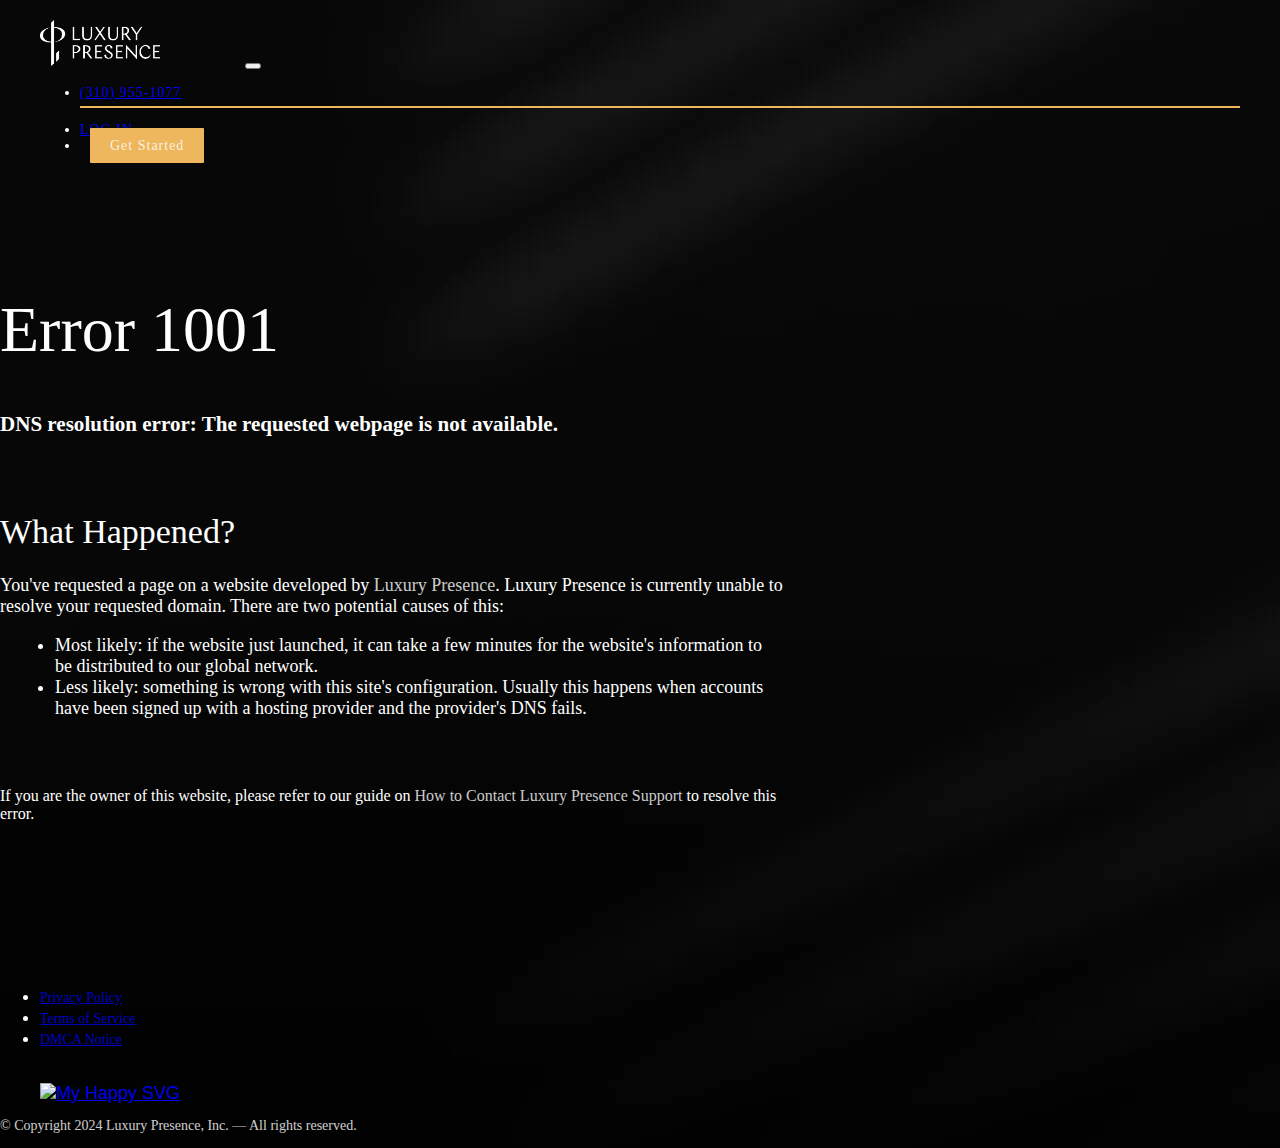
==== index.html @ 2b0c5266 "Add files via upload" ====
<!DOCTYPE html>
<html>
<head>
    <meta charset='utf-8'>
    <meta http-equiv='X-UA-Compatible' content='IE=edge'>
    <title>DNS resolution error | domain.com | Cloudflare</title>
    <meta name='viewport' content='width=device-width, initial-scale=1'>
    <link rel='stylesheet' type='text/css' media='screen' href='library/bootstrap/css/bootstrap.min.css'>
    <link rel='stylesheet' type='text/css' media='screen' href='main.css'>
    <script src="library/bootstrap/js/bootstrap.min.js"></script>
    <link href="https://db.onlinewebfonts.com/c/a38b858d01bf577b0ea0758e29388f93?family=ABC+Normal+Semibold" rel="stylesheet">
</head>
<body>
<!-- <style>
    .global-container {
        margin: 0 100px;
        padding: 0 50px;
    }
    .flex-box {
        display: flex;
    }
    .justify-center {
        justify-content: center;
    }
    .align-center {
        align-items: center;
    }
    .inline-n-block {
        display: inline-block;
    }

    @media (max-width: 720px) {
        .inline-n-block {
            display: block;
        }   
    }

</style> -->

<style>
  .lp-link {
    color: rgba(255,255,255,0.8);
    font-weight: 500;
    text-decoration: none;
  }
  .lp-link:hover {
    color: #fff;

  }
</style>

<nav class="navbar navbar-expand-lg bg-body-transparent custom-nav">
    <div class="container-fluid">
      <a class="navbar-brand img-margin-right" href="#"><img src="public/lp-light.png" width="120" height="auto"></a>
      <button class="navbar-toggler" type="button" data-bs-toggle="collapse" data-bs-target="#navbarSupportedContent" aria-controls="navbarSupportedContent" aria-expanded="false" aria-label="Toggle navigation">
        <span class="navbar-toggler-icon"></span>
      </button>
      <div class="collapse navbar-collapse" id="navbarSupportedContent">
        <ul class="navbar-nav me-auto mb-2 mb-lg-0 nav-font">
          <!-- <li class="nav-item dropdown">
            <a class="nav-link dropdown-toggle text-light" href="#" role="button" data-bs-toggle="dropdown" aria-expanded="false">
              SOLUTIONS
            </a>
          </li>
          <li class="nav-item">
            <a class="nav-link text-light" href="#">TOUR OUR PLATFORM
            </a>
          </li>
          <li class="nav-item">
            <a class="nav-link text-light" href="#">CASE STUDIES
            </a>
          </li>
          <li class="nav-item">
            <a class="nav-link text-light" href="#">DESIGNS
            </a>
          </li>
          <li class="nav-item">
            <a class="nav-link text-light" href="#">REVIEWS
            </a>
          </li>
          <li class="nav-item dropdown">
            <a class="nav-link dropdown-toggle text-light" href="#" role="button" data-bs-toggle="dropdown" aria-expanded="false">
              MORE
            </a>
          </li> -->
        </ul>
        <div class="d-flex ">
        <ul class="navbar-nav me-auto mb-2 mb-lg-0 nav-font m-auto">
          <li class="nav-item">
            <a class="nav-link text-light mt-1 contact-number" href="#"> <p>(310) 955-1077</p>
            </a>
          </li>
          <li class="nav-item">
            <a class="nav-link text-light mt-1"   href="#">LOG IN</a>
          </li>
          <li class="nav-item">
          <a class="btn custom-button margin-lr-ten text-uppercase lp-link"  type="submit" href="https://www.luxurypresence.com/get-started/" target="_blank">Get Started</a>
          </li>
        </ul>
      </div>
      </div>
    </div>
  </nav>



    <section class="global-container container height-body">
      <div class="inner-container">
        <div class="container">
            <div>
                <h1 class="font-h1">Error 1001</h1>
                
            </div>
            <!-- <div class="inline-n-block head-font">
              <span>Ray ID: 851571738ad8858b • </span> <span>18:26:44 UTC</span>
          </div> -->
            <div>
                <h3 class="body-font" style="padding-bottom: 50px;">DNS resolution error: The requested webpage is not available.
                </h3>
            </div>

        </div>
        <div>
            <div class=" container">
                <h1 class="font-h2">What Happened?</h1>
                <p class="body-font">
                  
                  You've requested a page on a website developed by <a class="lp-link" href="https://www.luxurypresence.com/" target="_blank">Luxury Presence</a>. Luxury Presence is currently unable to resolve your requested domain. There are two potential causes of this:</p>
            </div>
            <div class="container" style="margin-left: 15px; max-width: 750px;">
                <ul class="head-font">
                    <li class="body-font">Most likely: if the website just launched, it can take a few minutes for the website's information to be distributed to our global network.</li>
                    <li class="body-font">Less likely: something is wrong with this site's configuration. Usually this happens when accounts have been signed up with a hosting provider and the provider's DNS fails.</li>
                </ul>
            </div>
            <div> 
              <p class="body-font" style="font-size: 16px; padding-top: 50px;">
                  
                If you are the owner of this website, please refer to our guide on <a class="lp-link" href="https://luxurypresence.my.site.com/helpcenter/s/article/How-to-Contact-Luxury-Presence-Support" target="_blank">How to Contact Luxury Presence Support</a> to resolve this error.</p>
            </div>
        </div>
      </div>
    </section>

    <footer class="d-flex flex-wrap justify-content-between align-items-center py-3 my-4 border-top">
    
      <ul class="nav col-md-4 justify-content-end">
        <li class="nav-item"><a href="#" class="nav-link px-2 text-light footer-font">Privacy Policy</a></li>
        <li class="nav-item"><a href="#" class="nav-link px-2 text-light footer-font">Terms of Service</a></li>
        <li class="nav-item"><a href="#" class="nav-link px-2 text-light footer-font">DMCA Notice</a></li>
      </ul>
  
      <a href="/" class="col-md-4 d-flex align-items-center justify-content-center mb-3 mb-md-0 me-md-auto link-dark text-decoration-none">
        <svg class="bi me-2" width="40" height="32"><img src="public/logo-light.png" width="50" height="50"  alt="My Happy SVG"/></svg>
      </a>
      <p class="col-md-4 mb-0 text-light footer-font">© Copyright 2024 Luxury Presence, Inc. — All rights reserved.</p> 

    </footer>

    </body>
</html>
---- main.css ----
:root {
  --black-bg: #000;
  --global-padding: 96px;
}


 body {
    margin: 0;
    font-size: 18px;
    font-family: Arial, Helvetica, sans-serif;
    background-color: var(--black-bg);
    color: #fff;
    background-image: url("public/lp-bg.webp");
  }
  /*
  .header {
    background-color: #f1f1f1;
    padding: 30px;
    text-align: center;
  }
  
  #navbar {
    overflow: hidden;
    background-color: #333;
  }
  
  #navbar a {
    float: left;
    display: block;
    color: #f2f2f2;
    text-align: center;
    padding: 14px 16px;
    text-decoration: none;
    font-size: 17px;
  }
  
  #navbar a:hover {
    background-color: #ddd;
    color: black;
  }
  
  #navbar a.active {
    background-color: #04AA6D;
    color: white;
  }
  
  .content {
    padding: 16px;
  }
  
  .sticky {
    position: fixed;
    top: 0;
    width: 100%;
  }
  
  .sticky + .content {
    padding-top: 60px;
  }
   */


   @import url(https://db.onlinewebfonts.com/c/a38b858d01bf577b0ea0758e29388f93?family=ABC+Normal+Semibold);

@font-face {
    font-family: "ABC Normal Semibold";
    src: url("https://db.onlinewebfonts.com/t/a38b858d01bf577b0ea0758e29388f93.eot");
    src: url("https://db.onlinewebfonts.com/t/a38b858d01bf577b0ea0758e29388f93.eot?#iefix")format("embedded-opentype"),
    url("https://db.onlinewebfonts.com/t/a38b858d01bf577b0ea0758e29388f93.woff2")format("woff2"),
    url("https://db.onlinewebfonts.com/t/a38b858d01bf577b0ea0758e29388f93.woff")format("woff"),
    url("https://db.onlinewebfonts.com/t/a38b858d01bf577b0ea0758e29388f93.ttf")format("truetype"),
    url("https://db.onlinewebfonts.com/t/a38b858d01bf577b0ea0758e29388f93.svg#ABC Normal Semibold")format("svg");
}

@font-face {
    font-family: "Juana Regular";
    src: url("https://db.onlinewebfonts.com/t/5ce9655f6b33e1aaa1c62de0397a79dc.eot");
    src: url("https://db.onlinewebfonts.com/t/5ce9655f6b33e1aaa1c62de0397a79dc.eot?#iefix")format("embedded-opentype"),
    url("https://db.onlinewebfonts.com/t/5ce9655f6b33e1aaa1c62de0397a79dc.woff2")format("woff2"),
    url("https://db.onlinewebfonts.com/t/5ce9655f6b33e1aaa1c62de0397a79dc.woff")format("woff"),
    url("https://db.onlinewebfonts.com/t/5ce9655f6b33e1aaa1c62de0397a79dc.ttf")format("truetype"),
    url("https://db.onlinewebfonts.com/t/5ce9655f6b33e1aaa1c62de0397a79dc.svg#Juana Regular")format("svg");
}


@font-face {
    font-family: "ABC Normal Book";
    src: url("https://db.onlinewebfonts.com/t/bad5d85dec62adc89f2f88300b74dd63.eot");
    src: url("https://db.onlinewebfonts.com/t/bad5d85dec62adc89f2f88300b74dd63.eot?#iefix")format("embedded-opentype"),
    url("https://db.onlinewebfonts.com/t/bad5d85dec62adc89f2f88300b74dd63.woff2")format("woff2"),
    url("https://db.onlinewebfonts.com/t/bad5d85dec62adc89f2f88300b74dd63.woff")format("woff"),
    url("https://db.onlinewebfonts.com/t/bad5d85dec62adc89f2f88300b74dd63.ttf")format("truetype"),
    url("https://db.onlinewebfonts.com/t/bad5d85dec62adc89f2f88300b74dd63.svg#ABC Normal Book")format("svg");
}

  .nav-font {
    font-size: 14px;
    font-weight: 300;
    font-family: "ABC Normal Semibold";
    letter-spacing: 1px;
  }
  .title-font {
    font-family: "ABC Normal Semibold";
  }

  .custom-nav {
    padding: 20px 40px;
  }

  .img-margin-right {
    margin-right: 80px;
  }

  .custom-button {
    background-color: #EEB75D;
    color: #000;
    padding: 10px 20px;
    border-radius: 1px;
  }

  .custom-button:hover {
    background-color: rgb(250, 211, 147);
    color: #000;
  }

  .margin-lr-ten {
    margin-left: 10px;
    margin-right: 10px;
  }

  .font-h1 {
    font-size: 64px;
    font-family: "Juana Regular";
    font-weight: 400;
    line-height: 78px;
  }

  .font-h2 {
    font-size: 34px;
    font-family: "Juana Regular";
    font-weight: 400;
    line-height: 43px;
  }

  .head-font {
    font-family: "Juana Regular";
  }

  .body-font {
    font-family: "ABC Normal Book";
  }
  
  .height-body {
    height: 80vh;
  }

  .footer-font {
    font-size: 14px;
    font-family: "ABC Normal Book";
    font-weight: 200;
  }
  .global-container {
    max-width: 1000px;
    padding-top: 60px;
  }
  .inner-container {
    max-width: 800px;
    left: 0;
  }
  .contact-number p {
    border-bottom: 2px solid #EEB75D;
    padding-bottom: 5px;
}

.contact-number p:hover {
    color: #EEB75D;
}

.footer-font {
    opacity: .8;
}
.footer-font:hover {
    opacity: 1;
}

.lp-link {
  color: rgba(255,255,255,0.8);
  font-weight: 500;
  text-decoration: none;
}
.lp-link:hover {
  color: #fff;

}
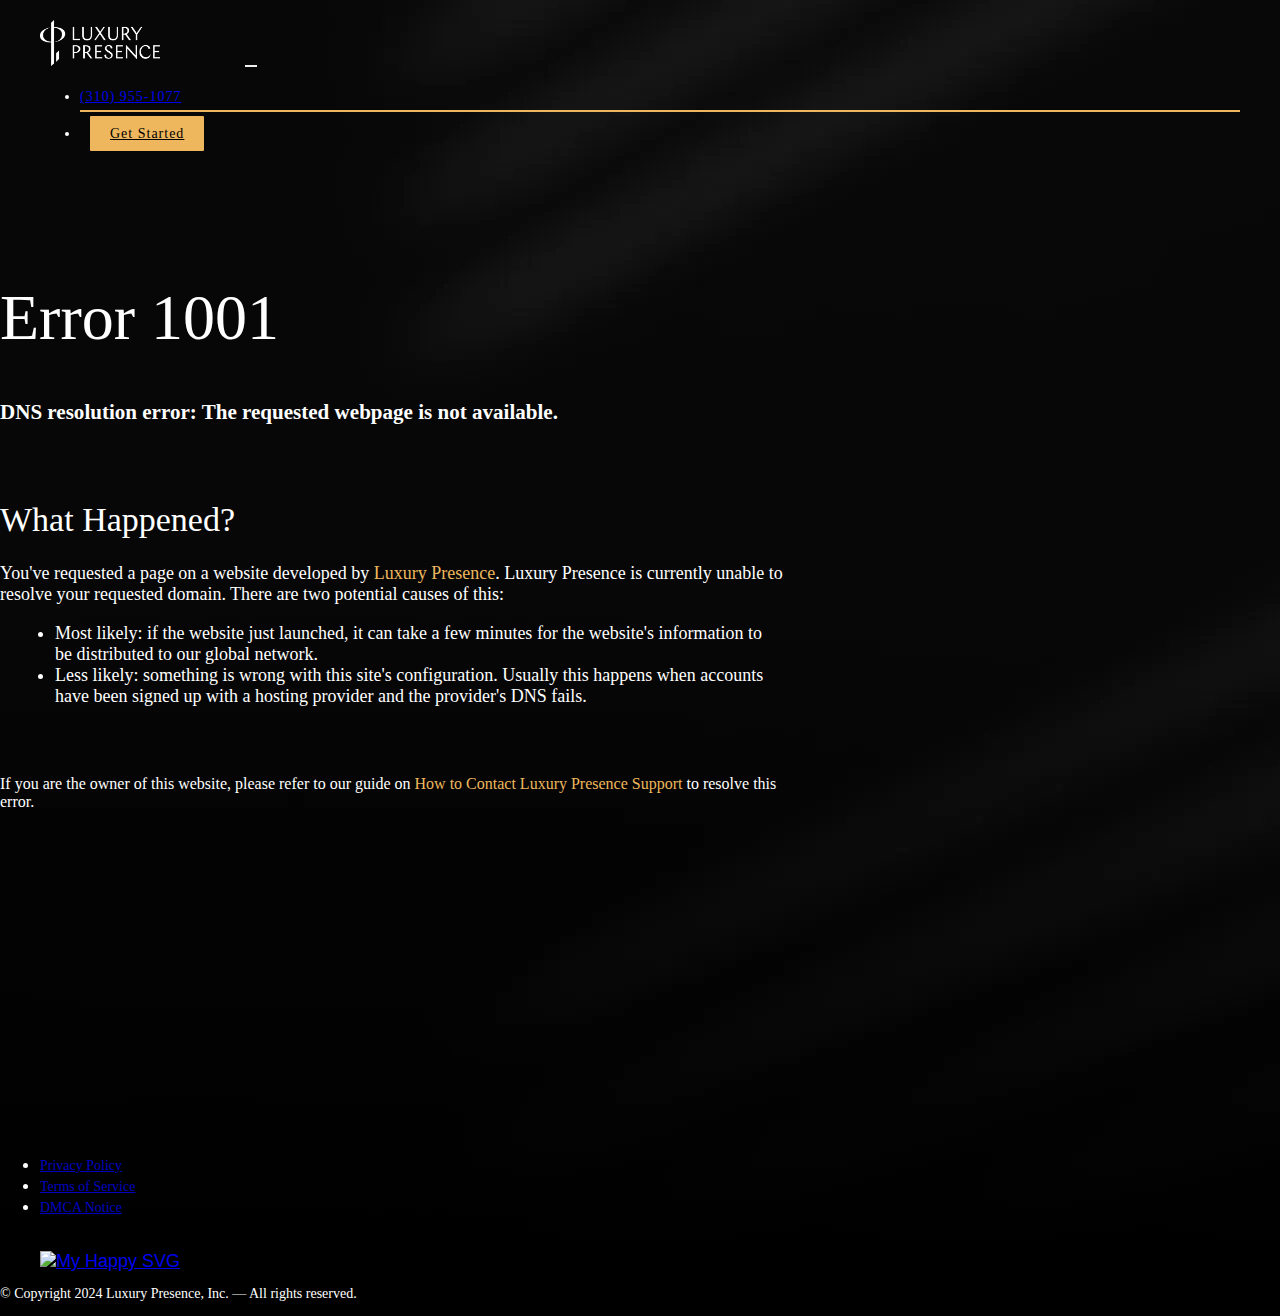
==== commit 0eb14c2f: "Add files via upload" ====
--- a/index.html
+++ b/index.html
@@ -9,6 +9,7 @@
     <link rel='stylesheet' type='text/css' media='screen' href='main.css'>
     <script src="library/bootstrap/js/bootstrap.min.js"></script>
     <link href="https://db.onlinewebfonts.com/c/a38b858d01bf577b0ea0758e29388f93?family=ABC+Normal+Semibold" rel="stylesheet">
+    <link href="https://db.onlinewebfonts.com/c/02ce6845d62b667c5c60bdaacdc77aa6?family=FSP+DEMO+-+Juana+Light" rel="stylesheet">
 </head>
 <body>
 <!-- <style>
@@ -38,20 +39,12 @@
 </style> -->
 
 <style>
-  .lp-link {
-    color: rgba(255,255,255,0.8);
-    font-weight: 500;
-    text-decoration: none;
-  }
-  .lp-link:hover {
-    color: #fff;
 
-  }
 </style>
 
 <nav class="navbar navbar-expand-lg bg-body-transparent custom-nav">
     <div class="container-fluid">
-      <a class="navbar-brand img-margin-right" href="#"><img src="public/lp-light.png" width="120" height="auto"></a>
+      <a class="navbar-brand img-margin-right" href="https://www.luxurypresence.com/" target="_blank"><img src="public/lp-light.png" width="120" height="auto"></a>
       <button class="navbar-toggler" type="button" data-bs-toggle="collapse" data-bs-target="#navbarSupportedContent" aria-controls="navbarSupportedContent" aria-expanded="false" aria-label="Toggle navigation">
         <span class="navbar-toggler-icon"></span>
       </button>
@@ -91,10 +84,7 @@
             </a>
           </li>
           <li class="nav-item">
-            <a class="nav-link text-light mt-1"   href="#">LOG IN</a>
-          </li>
-          <li class="nav-item">
-          <a class="btn custom-button margin-lr-ten text-uppercase lp-link"  type="submit" href="https://www.luxurypresence.com/get-started/" target="_blank">Get Started</a>
+          <a class="btn custom-button margin-lr-ten text-uppercase"  type="submit" href="https://www.luxurypresence.com/get-started/" target="_blank">Get Started</a>
           </li>
         </ul>
       </div>
@@ -115,7 +105,7 @@
               <span>Ray ID: 851571738ad8858b • </span> <span>18:26:44 UTC</span>
           </div> -->
             <div>
-                <h3 class="body-font" style="padding-bottom: 50px;">DNS resolution error: The requested webpage is not available.
+                <h3 class="body-font-juana" style="padding-bottom: 50px;">DNS resolution error: The requested webpage is not available.
                 </h3>
             </div>
 
@@ -145,9 +135,9 @@
     <footer class="d-flex flex-wrap justify-content-between align-items-center py-3 my-4 border-top">
     
       <ul class="nav col-md-4 justify-content-end">
-        <li class="nav-item"><a href="#" class="nav-link px-2 text-light footer-font">Privacy Policy</a></li>
-        <li class="nav-item"><a href="#" class="nav-link px-2 text-light footer-font">Terms of Service</a></li>
-        <li class="nav-item"><a href="#" class="nav-link px-2 text-light footer-font">DMCA Notice</a></li>
+        <li class="nav-item"><a href="https://www.luxurypresence.com/privacy-policy/" target="_blank" class="nav-link px-2 text-light footer-font footer-font-link">Privacy Policy</a></li>
+        <li class="nav-item"><a href="https://www.luxurypresence.com/terms-of-service/" target="_blank" class="nav-link px-2 text-light footer-font footer-font-link">Terms of Service</a></li>
+        <li class="nav-item"><a href="https://www.luxurypresence.com/dmca-notice/" target="_blank" class="nav-link px-2 text-light footer-font footer-font-link">DMCA Notice</a></li>
       </ul>
   
       <a href="/" class="col-md-4 d-flex align-items-center justify-content-center mb-3 mb-md-0 me-md-auto link-dark text-decoration-none">
--- a/main.css
+++ b/main.css
@@ -61,7 +61,7 @@
    */
 
 
-   @import url(https://db.onlinewebfonts.com/c/a38b858d01bf577b0ea0758e29388f93?family=ABC+Normal+Semibold);
+@import url(https://db.onlinewebfonts.com/c/a38b858d01bf577b0ea0758e29388f93?family=ABC+Normal+Semibold);
 
 @font-face {
     font-family: "ABC Normal Semibold";
@@ -73,16 +73,6 @@
     url("https://db.onlinewebfonts.com/t/a38b858d01bf577b0ea0758e29388f93.svg#ABC Normal Semibold")format("svg");
 }
 
-@font-face {
-    font-family: "Juana Regular";
-    src: url("https://db.onlinewebfonts.com/t/5ce9655f6b33e1aaa1c62de0397a79dc.eot");
-    src: url("https://db.onlinewebfonts.com/t/5ce9655f6b33e1aaa1c62de0397a79dc.eot?#iefix")format("embedded-opentype"),
-    url("https://db.onlinewebfonts.com/t/5ce9655f6b33e1aaa1c62de0397a79dc.woff2")format("woff2"),
-    url("https://db.onlinewebfonts.com/t/5ce9655f6b33e1aaa1c62de0397a79dc.woff")format("woff"),
-    url("https://db.onlinewebfonts.com/t/5ce9655f6b33e1aaa1c62de0397a79dc.ttf")format("truetype"),
-    url("https://db.onlinewebfonts.com/t/5ce9655f6b33e1aaa1c62de0397a79dc.svg#Juana Regular")format("svg");
-}
-
 
 @font-face {
     font-family: "ABC Normal Book";
@@ -94,6 +84,17 @@
     url("https://db.onlinewebfonts.com/t/bad5d85dec62adc89f2f88300b74dd63.svg#ABC Normal Book")format("svg");
 }
 
+@import url(https://db.onlinewebfonts.com/c/02ce6845d62b667c5c60bdaacdc77aa6?family=FSP+DEMO+-+Juana+Light);
+@font-face {
+  font-family: "FSP DEMO - Juana Light";
+  src: url("https://db.onlinewebfonts.com/t/02ce6845d62b667c5c60bdaacdc77aa6.eot");
+  src: url("https://db.onlinewebfonts.com/t/02ce6845d62b667c5c60bdaacdc77aa6.eot?#iefix")format("embedded-opentype"),
+  url("https://db.onlinewebfonts.com/t/02ce6845d62b667c5c60bdaacdc77aa6.woff2")format("woff2"),
+  url("https://db.onlinewebfonts.com/t/02ce6845d62b667c5c60bdaacdc77aa6.woff")format("woff"),
+  url("https://db.onlinewebfonts.com/t/02ce6845d62b667c5c60bdaacdc77aa6.ttf")format("truetype"),
+  url("https://db.onlinewebfonts.com/t/02ce6845d62b667c5c60bdaacdc77aa6.svg#FSP DEMO - Juana Light")format("svg");
+}
+
   .nav-font {
     font-size: 14px;
     font-weight: 300;
@@ -131,20 +132,20 @@
 
   .font-h1 {
     font-size: 64px;
-    font-family: "Juana Regular";
-    font-weight: 400;
+    font-family: "FSP DEMO - Juana Light";
+    font-weight: 300;
     line-height: 78px;
   }
 
   .font-h2 {
     font-size: 34px;
-    font-family: "Juana Regular";
+    font-family: "FSP DEMO - Juana Light";
     font-weight: 400;
     line-height: 43px;
   }
 
   .head-font {
-    font-family: "Juana Regular";
+    font-family: "FSP DEMO - Juana Light";
   }
 
   .body-font {
@@ -152,13 +153,16 @@
   }
   
   .height-body {
-    height: 80vh;
-  }
-
+    height: 100vh;
+  }
+  .body-font-juana {
+    font-family: "FSP DEMO - Juana Light";
+  }
   .footer-font {
     font-size: 14px;
     font-family: "ABC Normal Book";
     font-weight: 200;
+    
   }
   .global-container {
     max-width: 1000px;
@@ -168,28 +172,88 @@
     max-width: 800px;
     left: 0;
   }
-  .contact-number p {
-    border-bottom: 2px solid #EEB75D;
-    padding-bottom: 5px;
-}
+
 
 .contact-number p:hover {
     color: #EEB75D;
 }
 
-.footer-font {
-    opacity: .8;
-}
-.footer-font:hover {
+.footer-font-link {
+  opacity: .8;
+}
+.footer-font-link:hover {
     opacity: 1;
 }
 
 .lp-link {
-  color: rgba(255,255,255,0.8);
+  color:  #EEB75D;
   font-weight: 500;
   text-decoration: none;
 }
 .lp-link:hover {
+  color: rgba(255,255,255,0.8);
+
+}
+
+.lp-link-footer {
+  color:  rgba(255,255,255,0.8);
+  font-weight: 500;
+  text-decoration: none;
+}
+.lp-link-footer:hover {
   color: #fff;
 
+}
+
+
+
+
+.navbar-toggler-icon {
+  background-image: url("data:image/svg+xml;charset=utf8,%3Csvg viewBox='0 0 32 32' xmlns='http://www.w3.org/2000/svg'%3E%3Cpath stroke='rgb(238,183,93)' stroke-width='2' stroke-linecap='round' stroke-miterlimit='10' d='M4 8h24M4 16h24M4 24h24'/%3E%3C/svg%3E");
+}
+.navbar-toggler {
+    border: 0;
+}
+.navbar-toggler:focus {
+    box-shadow: 0 0 0 0 !important;   
+}
+.navbar-toggler-icon:hover {
+  background-image: url("data:image/svg+xml;charset=utf8,%3Csvg viewBox='0 0 32 32' xmlns='http://www.w3.org/2000/svg'%3E%3Cpath stroke='rgba(238,183,93, .75)' stroke-width='2' stroke-linecap='round' stroke-miterlimit='10' d='M4 8h24M4 16h24M4 24h24'/%3E%3C/svg%3E");
+}
+
+.navbar-nav {
+  align-items: center;
+
+}
+.contact-number p {
+  border-bottom: 2px solid #EEB75D;
+  padding-bottom: 5px;
+  margin-top: 18px;
+}
+
+
+@media only screen and (max-width:991px) {
+  .contact-number p {
+      color: #000;
+  }
+  #navbarSupportedContent div ul.navbar-nav {
+  background-color: rgba(255,255,255,1);
+      padding: 20px 50px 50px 40px !important;
+      padding-top: 0;
+  }
+  nav.navbar div.container-fluid {
+   margin-top: 13px;
+  }
+  .inner-container {
+    margin: auto;
+    padding: 0 40px 40px 40px;
+  }
+}
+
+@media only screen and (max-width:470px) {
+
+  .global-container {
+      height: 130vh;
+  }
+
 }